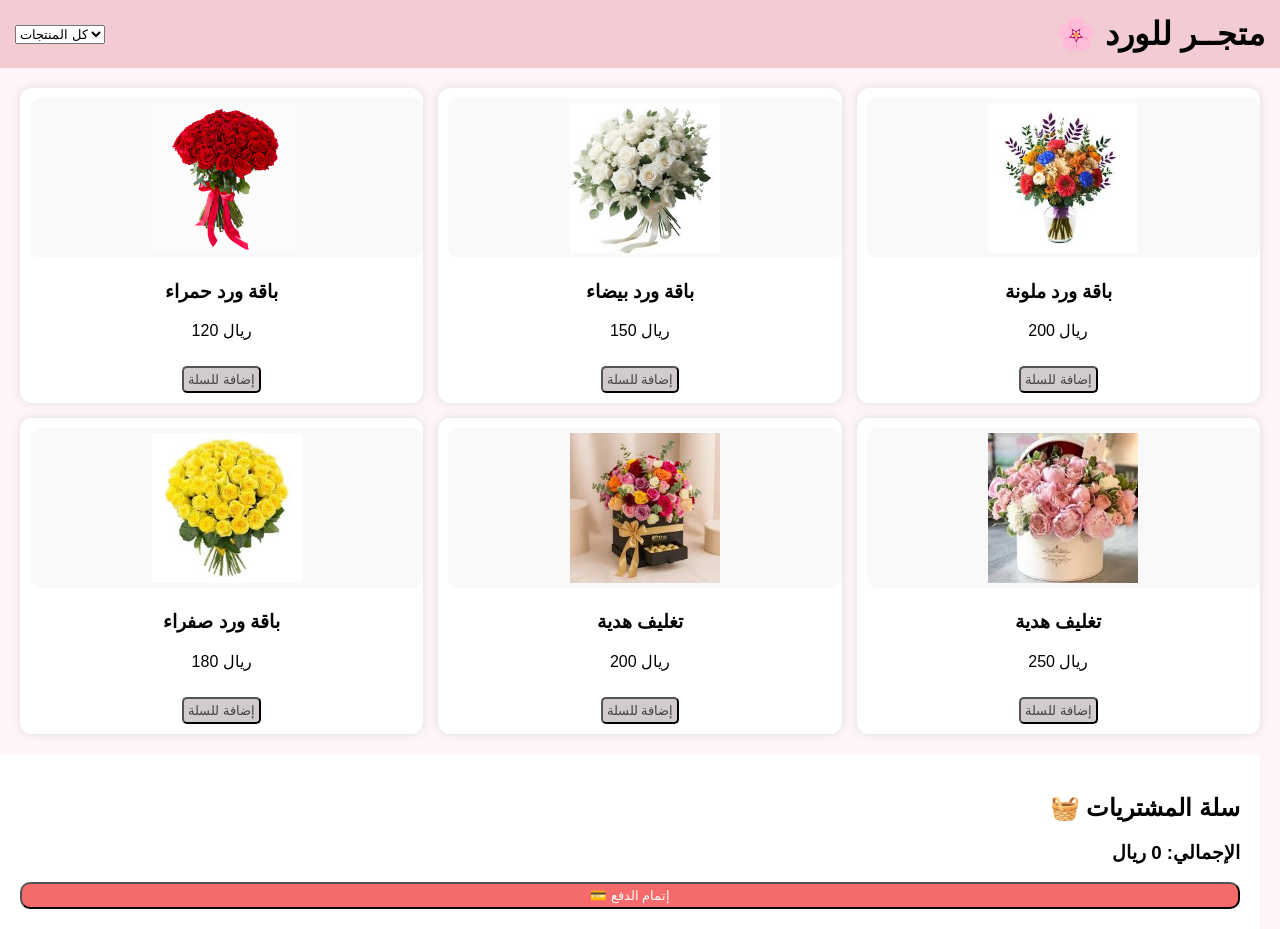
==== index.html @ e42ec184 "initial flower store files" ====
<!DOCTYPE html>
<html lang="ar" >
<head>
  <meta charset="UTF-8">
  <title> متجـر للورد</title>
  <link rel="stylesheet" href="style.css">
</head>

<body>

<header>

  
 <select id="filter" onchange="filterProducts()">
    <option value="all">كل المنتجات</option>
    <option value="roses">ورد</option>
    <option value="gift">هدايا</option>
  </select>
  <h1>🌸 متجــر للورد</h1>
  
</header>

<main id="products">
  
</main>
<aside class="cart-box">
  
  <h2>🧺 سلة المشتريات 
    <span id="cart-count"></span></h2>
  <ul id="cart-items"></ul>
  <h3>الإجمالي: <span id="total">0</span> ريال</h3>
  <button onclick="goToCheckout()" >💳 إتمام الدفع</button>
</aside>

<script src="script.js"></script>
</body>
</html>
---- style.css ----
body {
  font-family: Arial;
  margin: 0;
  background: #fff5f8;
 
}

header {
  background: rgb(242, 204, 210);
  padding: 15px;
  display: flex;
  justify-content: space-between;
  align-items: center;
  
}

h1 {
  margin: 0 ;
  
}

#products {
  display: grid;
  grid-template-columns: repeat(3, 1fr);
  gap: 15px;
  padding: 20px;
}

.card {
  background: white;
  padding: 10px;
  border-radius: 12px;
  text-align: center;
  box-shadow: 0 0 10px #ddd;
  overflow:hidden;
  transition: 0.3;
}

.card img {
  width: 100%;
  height: 150px;
  object-fit: contain;
  border-radius: 10px;
  margin-bottom: #fff;
  background: #f9f9f9;
  padding: 5px;
  transition: transform 0.4s ease;
}

button {
  background: rgb(210, 203, 203);
  color: rgb(67, 66, 66);
  padding: 4px;
  border-radius: 5px;
  margin-top: 10px;
  cursor: pointer;
}

.cart-box {
  text-align: right;
  right: 10px;
  top: 200px;
  width: 1220px;
  background: white;
  border-radius: 10px solid #ddd;
  padding: 20px;
  
 
}
.cart-box button {
  background: rgb(245, 106, 106);
  color: white;
  border-radius: 10px;
  padding: 4px;
  border-radius: 10px;
  margin-top: 5px;
  cursor: pointer;
  display: block;
 width: 100%;

}

#cart-items{
  list-style:none;
  padding:0;

}

#cart-items li {
  display: flex;
  margin-bottom: 8px;
  flex-direction: row-reverse;
  background: white;
}
.checkout {
 
  max-width: 400px;
  margin: 80px auto;
  background: white;
  padding: 20px;
  text-align: center;
  border-radius: 10px;
  box-shadow: 0 0 10px #ddd;
}

.checkout input {
  width: 90%;
  padding: 10px;
  margin: 8px 0;
  text-align: right;
}

.checkout button {
  background: black;
  color: white;
  padding: 10px;
  border: none;
  cursor: pointer;
  width: 95%;
}
.card:hover img{
  transform: scale(1.1);
 
}

.card:hover{
  box-shadow:0 10px 30px rgba(0,0,0,0.15)
}

.delete-btn {
  background: transparent !important;
  border: none !important;
  cursor: pointer;
  font-size: 18px;
  color:black;
  padding: 0;
  
}
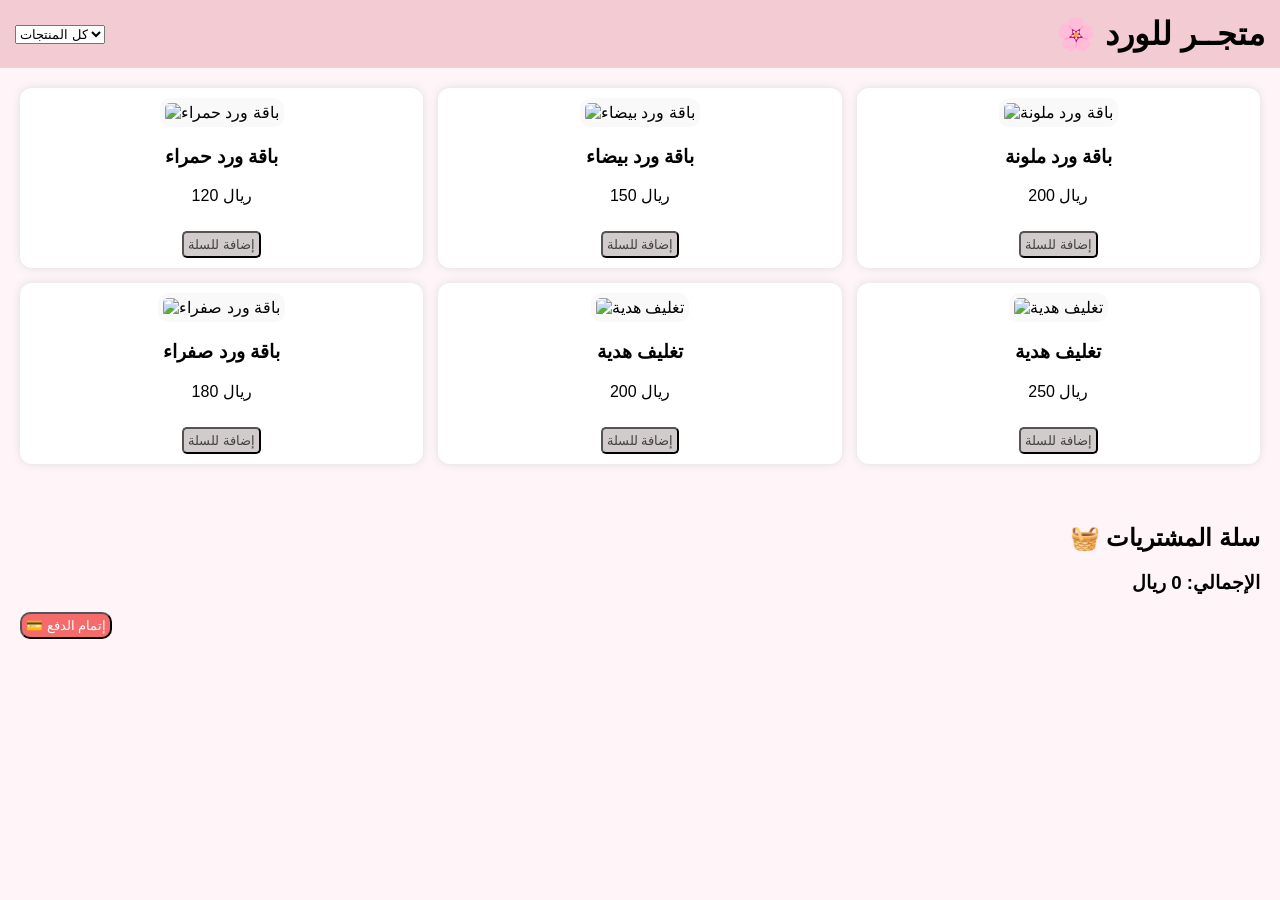
==== commit 21e51699: "Add files via upload" ====
--- a/index.html
+++ b/index.html
@@ -1,37 +1,38 @@
-<!DOCTYPE html>
-<html lang="ar" >
-<head>
-  <meta charset="UTF-8">
-  <title> متجـر للورد</title>
-  <link rel="stylesheet" href="style.css">
-</head>
-
-<body>
-
-<header>
-
-  
- <select id="filter" onchange="filterProducts()">
-    <option value="all">كل المنتجات</option>
-    <option value="roses">ورد</option>
-    <option value="gift">هدايا</option>
-  </select>
-  <h1>🌸 متجــر للورد</h1>
-  
-</header>
-
-<main id="products">
-  
-</main>
-<aside class="cart-box">
-  
-  <h2>🧺 سلة المشتريات 
-    <span id="cart-count"></span></h2>
-  <ul id="cart-items"></ul>
-  <h3>الإجمالي: <span id="total">0</span> ريال</h3>
-  <button onclick="goToCheckout()" >💳 إتمام الدفع</button>
-</aside>
-
-<script src="script.js"></script>
-</body>
+<!DOCTYPE html>
+<meta name="viewport" content="width=device-width, initial-scale=1.0">
+<html lang="ar" >
+<head>
+  <meta charset="UTF-8">
+  <title> متجـر للورد</title>
+  <link rel="stylesheet" href="style.css">
+</head>
+
+<body>
+
+<header>
+
+  
+ <select id="filter" onchange="filterProducts()">
+    <option value="all">كل المنتجات</option>
+    <option value="roses">ورد</option>
+    <option value="gift">هدايا</option>
+  </select>
+  <h1>🌸 متجــر للورد</h1>
+  
+</header>
+
+<main id="products">
+  
+</main>
+<aside class="cart-box">
+  
+  <h2>🧺 سلة المشتريات 
+    <span id="cart-count"></span></h2>
+  <ul id="cart-items"></ul>
+  <h3>الإجمالي: <span id="total">0</span> ريال</h3>
+  <button onclick="goToCheckout()" >💳 إتمام الدفع</button>
+</aside>
+
+<script src="script.js"></script>
+</body>
 </html>
--- a/style.css
+++ b/style.css
@@ -1,140 +1,137 @@
-body {
-  font-family: Arial;
-  margin: 0;
-  background: #fff5f8;
- 
-}
-
-header {
-  background: rgb(242, 204, 210);
-  padding: 15px;
-  display: flex;
-  justify-content: space-between;
-  align-items: center;
-  
-}
-
-h1 {
-  margin: 0 ;
-  
-}
-
-#products {
-  display: grid;
-  grid-template-columns: repeat(3, 1fr);
-  gap: 15px;
-  padding: 20px;
-}
-
-.card {
-  background: white;
-  padding: 10px;
-  border-radius: 12px;
-  text-align: center;
-  box-shadow: 0 0 10px #ddd;
-  overflow:hidden;
-  transition: 0.3;
-}
-
-.card img {
-  width: 100%;
-  height: 150px;
-  object-fit: contain;
-  border-radius: 10px;
-  margin-bottom: #fff;
-  background: #f9f9f9;
-  padding: 5px;
-  transition: transform 0.4s ease;
-}
-
-button {
-  background: rgb(210, 203, 203);
-  color: rgb(67, 66, 66);
-  padding: 4px;
-  border-radius: 5px;
-  margin-top: 10px;
-  cursor: pointer;
-}
-
-.cart-box {
-  text-align: right;
-  right: 10px;
-  top: 200px;
-  width: 1220px;
-  background: white;
-  border-radius: 10px solid #ddd;
-  padding: 20px;
-  
- 
-}
-.cart-box button {
-  background: rgb(245, 106, 106);
-  color: white;
-  border-radius: 10px;
-  padding: 4px;
-  border-radius: 10px;
-  margin-top: 5px;
-  cursor: pointer;
-  display: block;
- width: 100%;
-
-}
-
-#cart-items{
-  list-style:none;
-  padding:0;
-
-}
-
-#cart-items li {
-  display: flex;
-  margin-bottom: 8px;
-  flex-direction: row-reverse;
-  background: white;
-}
-.checkout {
- 
-  max-width: 400px;
-  margin: 80px auto;
-  background: white;
-  padding: 20px;
-  text-align: center;
-  border-radius: 10px;
-  box-shadow: 0 0 10px #ddd;
-}
-
-.checkout input {
-  width: 90%;
-  padding: 10px;
-  margin: 8px 0;
-  text-align: right;
-}
-
-.checkout button {
-  background: black;
-  color: white;
-  padding: 10px;
-  border: none;
-  cursor: pointer;
-  width: 95%;
-}
-.card:hover img{
-  transform: scale(1.1);
- 
-}
-
-.card:hover{
-  box-shadow:0 10px 30px rgba(0,0,0,0.15)
-}
-
-.delete-btn {
-  background: transparent !important;
-  border: none !important;
-  cursor: pointer;
-  font-size: 18px;
-  color:black;
-  padding: 0;
-  
-}
-
-
+body {
+  font-family: Arial;
+  margin: 0;
+  background: #fff5f8;
+ 
+}
+
+header {
+  background: rgb(242, 204, 210);
+  padding: 15px;
+  display: flex;
+  justify-content: space-between;
+  align-items: center;
+  
+}
+
+h1 {
+  margin: 0 ;
+  
+}
+
+#products {
+  display: grid;
+  grid-template-columns: repeat(3, 1fr);
+  gap: 15px;
+  padding: 20px;
+}
+
+.card {
+  background: white;
+  padding: 10px;
+  border-radius: 12px;
+  text-align: center;
+  box-shadow: 0 0 10px #ddd;
+  overflow:hidden;
+  transition: 0.3;
+}
+
+.card img {
+  height: 150px;
+  object-fit: contain;
+  border-radius: 10px;
+  margin-bottom: #fff;
+  background: #f9f9f9;
+  padding: 5px;
+  transition: transform 0.4s ease;
+}
+
+button {
+  background: rgb(210, 203, 203);
+  color: rgb(67, 66, 66);
+  padding: 4px;
+  border-radius: 5px;
+  margin-top: 10px;
+  cursor: pointer;
+}
+
+.cart-box {
+  text-align: right;
+  right: 10px;
+  top: 200px;
+  background: #fff5f8;
+  border-radius: 10px solid #ddd;
+  padding: 20px;
+  
+ 
+}
+.cart-box button {
+  background: rgb(245, 106, 106);
+  color: white;
+  border-radius: 10px;
+  padding: 4px;
+  border-radius: 10px;
+  margin-top: 5px;
+  cursor: pointer;
+  display: block;
+
+}
+
+#cart-items{
+  list-style:none;
+  padding:0;
+
+}
+
+#cart-items li {
+  display: flex;
+  margin-bottom: 8px;
+  flex-direction: row-reverse;
+  background: white;
+}
+.checkout {
+ 
+  max-width: 400px;
+  margin: 80px auto;
+  background: white;
+  padding: 20px;
+  text-align: center;
+  border-radius: 10px;
+  box-shadow: 0 0 10px #ddd;
+}
+
+.checkout input {
+  padding: 10px;
+  margin: 8px 0;
+  text-align: right;
+  width: 90%;
+}
+
+.checkout button {
+  background: black;
+  color: white;
+  padding: 10px;
+  border: none;
+  cursor: pointer;
+  width: 97%;
+}
+.card:hover img{
+  transform: scale(1.1);
+ 
+}
+
+.card:hover{
+  box-shadow:0 10px 30px rgba(0,0,0,0.15)
+}
+
+.delete-btn {
+  background: transparent !important;
+  border: none !important;
+  cursor: pointer;
+  font-size: 18px;
+  color:black;
+  padding: 0;
+  
+}
+
+
